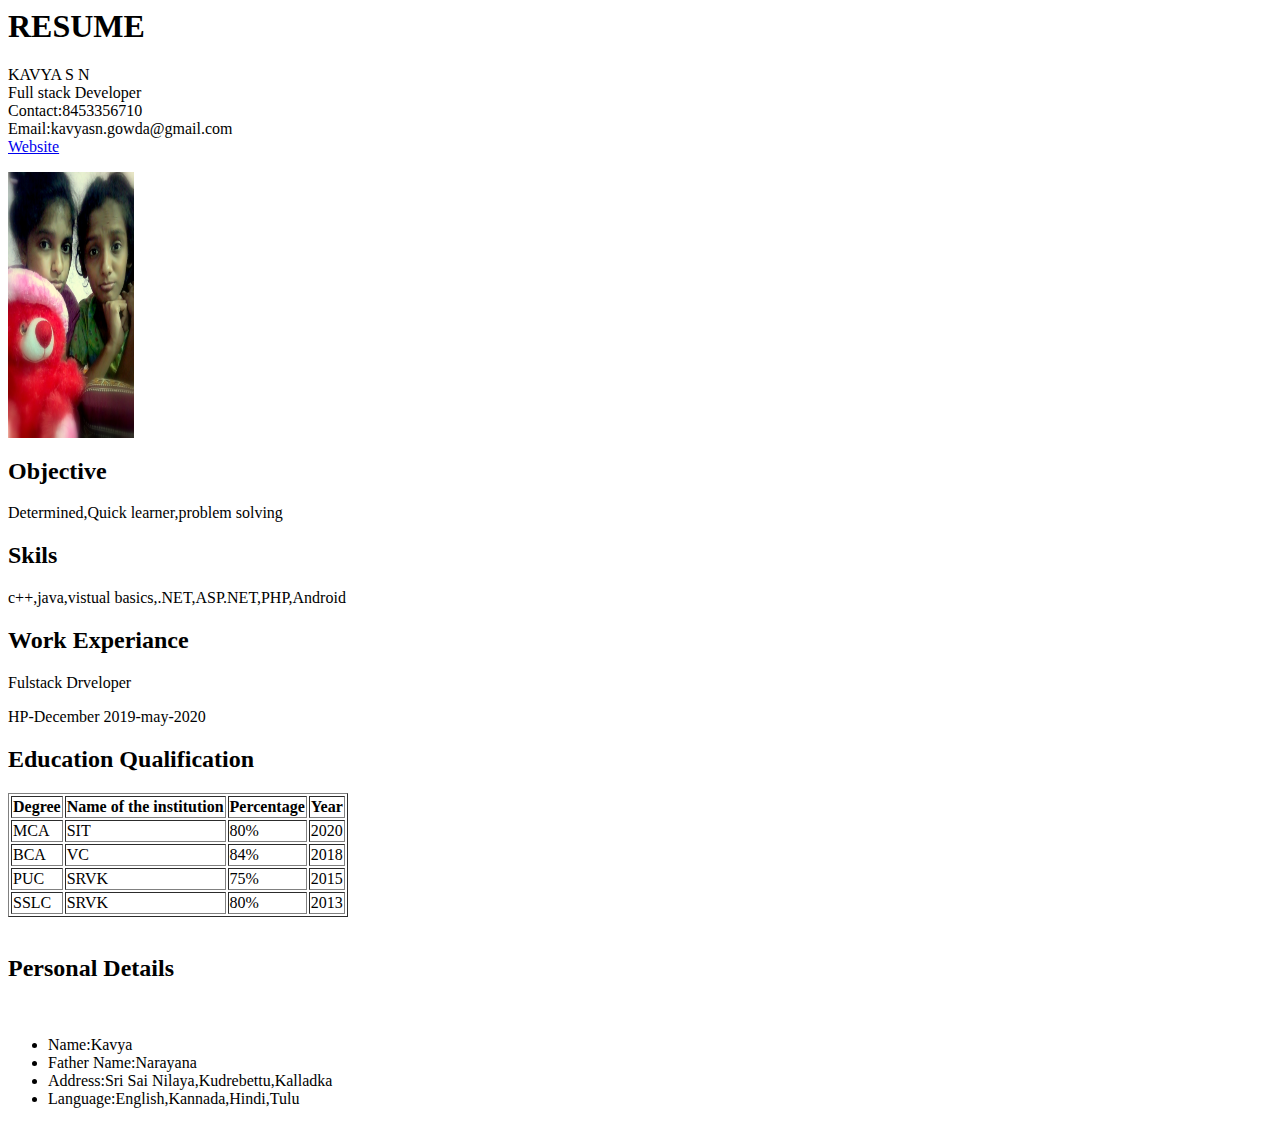
==== index.html @ c1e8805b "first commit" ====
<html>
    <head>
        <title>index</title>
    </head>
    <body>
        <h1 >RESUME</h1>
           <p>KAVYA S N<br>Full stack Developer<br>Contact:8453356710<br>Email:kavyasn.gowda@gmail.com<br>
        <a href="www.google.com">Website</a></p>
        <img src="weboth.jpg" height="30%" width="10%">
        <h2>Objective</h2>
        <p>Determined,Quick learner,problem solving</p>
        <h2>Skils</h2>
        <p>c++,java,vistual basics,.NET,ASP.NET,PHP,Android</p>
        <h2>Work Experiance</h2>
        <p>Fulstack Drveloper</p>
        HP-December 2019-may-2020

        <h2>Education Qualification</h2>
        <table border="1">
            <tr>
                <th>
                 Degree
                </th>
                <th>
                    Name of the institution
                </th>
                <th>
                 Percentage
                </th>
                <th>
                    Year
                </th>
            </tr>
            <tr>
                <td>
                 MCA
                </td>
                <td>
                 SIT
                </td>
                <td>
                    80%
                </td>
                <td>
                    2020
                </td>
            </tr>
            <tr>
                <td>
                 BCA
                </td>
                <td>
                 VC
                </td>
                <td>
                    84%
                </td>
                <td>
                    2018
                </td>
            </tr>
            <tr>
                <td>
                 PUC
                </td>
                <td>
                 SRVK
                </td>
                <td>
                    75%
                </td>
                <td>
                    2015
                </td>
            </tr>
            <tr>
                <td>
                 SSLC
                </td>
                <td>
                 SRVK
                </td>
                <td>
                    80%
                </td>
                <td>
                    2013
                </td>
            </tr>
        </table>
   </Form><br/>
   <h2>Personal Details</h2><br/>
   <UL>
       <li>Name:Kavya</li>
       <li>Father Name:Narayana</li>
       <li>Address:Sri Sai Nilaya,Kudrebettu,Kalladka</li>
       <li>Language:English,Kannada,Hindi,Tulu</li>

   </UL>
    
    </body>
</html>
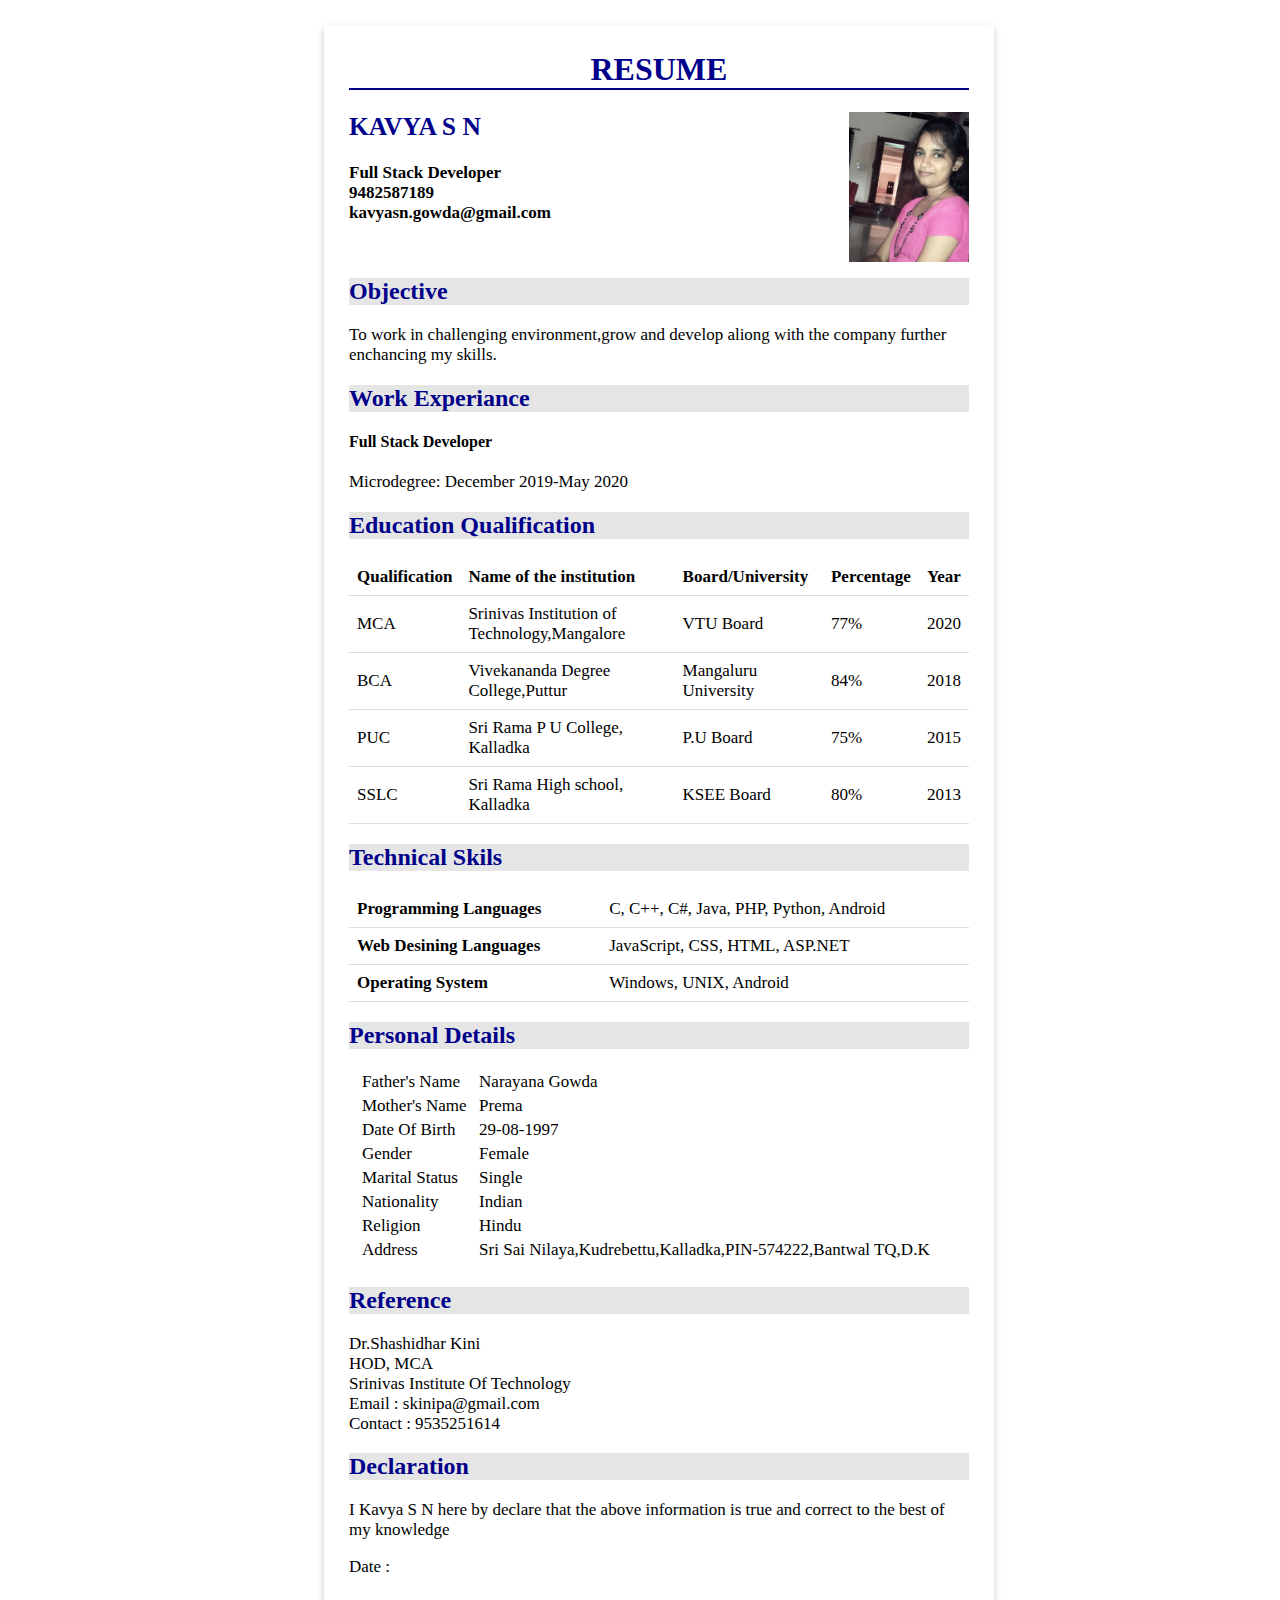
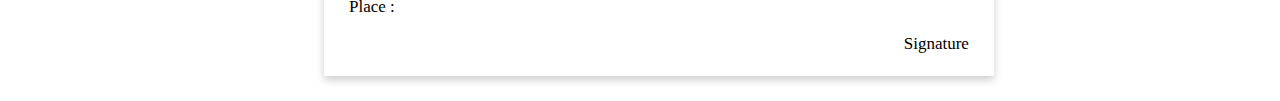
==== commit 2863e274: "My project in Micro" ====
--- a/index.html
+++ b/index.html
@@ -1,102 +1,141 @@
 <html>
     <head>
-        <title>index</title>
+        <link href="styles.css" type="text/css" rel="stylesheet">
+        <title>new Resume</title>
     </head>
     <body>
-        <h1 >RESUME</h1>
-           <p>KAVYA S N<br>Full stack Developer<br>Contact:8453356710<br>Email:kavyasn.gowda@gmail.com<br>
-        <a href="www.google.com">Website</a></p>
-        <img src="weboth.jpg" height="30%" width="10%">
-        <h2>Objective</h2>
-        <p>Determined,Quick learner,problem solving</p>
-        <h2>Skils</h2>
-        <p>c++,java,vistual basics,.NET,ASP.NET,PHP,Android</p>
-        <h2>Work Experiance</h2>
-        <p>Fulstack Drveloper</p>
-        HP-December 2019-may-2020
+        <div class="card">
+            <div class="Whole">
+               <h1 id="head">RESUME</h1> 
+               <div class="topContent">
+                 <h2 id="h2"><img id="myimg" src="kavya.jpg"></img>KAVYA S N<br/></h2>
+                 <p>Full Stack Developer<br/>9482587189<br/>kavyasn.gowda@gmail.com<br/>
+                </p>
+               </div><br/>
+               <div>
+                 <h2 class="allHeadings">Objective</h2>
+                <p id="txt">To work in challenging environment,grow and develop aliong with the company further enchancing my skills.</p>
+               </div>
+               <div>
+                <h2 class="allHeadings">Work Experiance</h2>
+                <h4>Full Stack Developer</h4>
+                <p id="txt">Microdegree: December 2019-May 2020</p>
+              </div>
+               <div>
+                 <h2 class="allHeadings">Education Qualification</h2>
+                 <table id="txt" class="table" >
+                    <tr>
+                        <th id="th"> Qualification</th>
+                        <th id="th">Name of the institution</th>
+                        <th id="th">Board/University</th>
+                        <th id="th">Percentage</th>
+                        <th id="th">Year</th>
+                    </tr>
+                    <tr>
+                        <td id="td">MCA</td>
+                        <td id="td">Srinivas Institution of Technology,Mangalore</td>
+                        <td id="td">VTU Board</td>
+                        <td id="td">77%</td>
+                        <td id="td">2020</td>
+                    </tr>
+                    <tr>
+                        <td id="td">BCA</td>
+                        <td id="td">Vivekananda Degree College,Puttur</td>
+                        <td id="td">Mangaluru University</td>
+                        <td id="td">84%</td>
+                        <td id="td">2018 </td>
+                    </tr>
+                    <tr>
+                        <td id="td">PUC</td>
+                        <td id="td">Sri Rama P U College, Kalladka</td>
+                        <td id="td">P.U Board </td>
+                        <td id="td">75%</td>
+                        <td id="td">2015</td>
+                    </tr>
+                    <tr>
+                        <td id="td">SSLC</td>
+                        <td id="td">Sri Rama High school, Kalladka</td>
+                        <td id="td">KSEE Board</td>
+                        <td id="td">80%</td>
+                        <td id="td">2013</td>
+                    </tr>
+                </table>
+               </div>
+               <div>
+                <h2 class="allHeadings">Technical Skils</h2>
+                <table  class="table" id="txt">
+                  <tr>
+                      <th id="th">Programming Languages</th>
+                      <td id="td">C, C++, C#, Java, PHP, Python, Android</td>
+                  </tr>
+                  <tr>
+                      <th id="th">Web Desining Languages</th>
+                      <td id="td">JavaScript, CSS, HTML, ASP.NET </td>
+                  </tr>
+                  <tr>
+                    <th id="th">Operating System</th>
+                    <td id="th">Windows, UNIX, Android</td>
+                </tr>
+                </table>
+              </div>
+              <div>
+                <h2 class="allHeadings">Personal Details</h2>
+                <table class="pdetails" id="txt">
+                  <tr>
+                      <td >Father's Name</td>
+                      <td>Narayana Gowda</td>
+                  </tr>
+                  <tr>
+                    <td >Mother's Name</td>
+                    <td>Prema</td>
+                </tr>
+                <tr>
+                    <td >Date Of Birth</td>
+                    <td>29-08-1997</td>
+                </tr>
+                <tr>
+                    <td >Gender</td>
+                    <td>Female</td>
+                </tr>
+                <tr>
+                    <td >Marital Status</td>
+                    <td>Single</td>
+                </tr>
+                <tr>
+                    <td >Nationality</td>
+                    <td>Indian</td>
+                </tr>
+                <tr>
+                    <td >Religion</td>
+                    <td>Hindu</td>
+                </tr>
+                <tr>
+                    <td >Address</td>
+                    <td>Sri Sai Nilaya,Kudrebettu,Kalladka,PIN-574222,Bantwal TQ,D.K</td>
+                </tr>
+                  <tr>
+                      <td>
 
-        <h2>Education Qualification</h2>
-        <table border="1">
-            <tr>
-                <th>
-                 Degree
-                </th>
-                <th>
-                    Name of the institution
-                </th>
-                <th>
-                 Percentage
-                </th>
-                <th>
-                    Year
-                </th>
-            </tr>
-            <tr>
-                <td>
-                 MCA
-                </td>
-                <td>
-                 SIT
-                </td>
-                <td>
-                    80%
-                </td>
-                <td>
-                    2020
-                </td>
-            </tr>
-            <tr>
-                <td>
-                 BCA
-                </td>
-                <td>
-                 VC
-                </td>
-                <td>
-                    84%
-                </td>
-                <td>
-                    2018
-                </td>
-            </tr>
-            <tr>
-                <td>
-                 PUC
-                </td>
-                <td>
-                 SRVK
-                </td>
-                <td>
-                    75%
-                </td>
-                <td>
-                    2015
-                </td>
-            </tr>
-            <tr>
-                <td>
-                 SSLC
-                </td>
-                <td>
-                 SRVK
-                </td>
-                <td>
-                    80%
-                </td>
-                <td>
-                    2013
-                </td>
-            </tr>
-        </table>
-   </Form><br/>
-   <h2>Personal Details</h2><br/>
-   <UL>
-       <li>Name:Kavya</li>
-       <li>Father Name:Narayana</li>
-       <li>Address:Sri Sai Nilaya,Kudrebettu,Kalladka</li>
-       <li>Language:English,Kannada,Hindi,Tulu</li>
+                      </td>
+                  </tr>
+                </table>
+              </div>
+              <div>
+                <h2 class="allHeadings">Reference</h2>
+                <p id="txt">Dr.Shashidhar Kini<br/>HOD, MCA<br>Srinivas Institute Of Technology<br>Email : skinipa@gmail.com<br>Contact : 9535251614</p> 
+            </div>
 
-   </UL>
-    
+              <div>
+                <h2 class="allHeadings">Declaration</h2>
+                <p id="txt">I Kavya S N here by declare that the above information is true and correct to the best of my knowledge</p>
+                <p id="txt">Date :<br><br>Place :</p>
+                <p id="txt" class="sig">Signature</p>
+                
+            </div>
+               
+             </div>
+            
+             </div>
+        </div>
     </body>
 </html>--- a/styles.css
+++ b/styles.css
@@ -0,0 +1,75 @@
+.whole
+{
+    margin: 25px;
+    padding-top: 5px;
+    padding-bottom: 5px;
+
+}
+#head
+{
+    color:darkblue;
+    font-family: Cambria, Cochin, Georgia, Times, 'Times New Roman', serif;
+    text-align: center;
+    border-bottom: 2px solid darkblue;
+   
+}
+#h2
+{
+ color: darkblue;
+}
+.topContent
+{
+    font-size: 17;
+    font-weight: bold;
+    font-family: Cambria, Cochin, Georgia, Times, 'Times New Roman', serif;
+    
+}
+
+.card {
+    margin-top: 25px;
+    margin-left: 25%;    
+    width: 53%;
+    box-shadow:0 4px 8px 0 rgba(0,0,0,0.2);
+}
+#myimg
+{
+  height: 150px;
+  width: 120px;
+  float: right;
+}
+.allHeadings
+{
+    color: darkblue;
+    background-color:rgba(0,0,0,0.1);
+    font-family: Cambria, Cochin, Georgia, Times, 'Times New Roman', serif;
+    text-align: left;
+}
+#txt
+{
+    font-family: Cambria, Cochin, Georgia, Times, 'Times New Roman', serif;
+    font-size: 17px;
+}
+.table
+{
+    border-collapse: collapse;
+   width: 100%;
+}
+#th,#td
+{
+ padding: 8px;
+ text-align: left;
+ border-bottom: 1px solid #ddd;
+}
+tr:hover
+{
+    background-color:#f5f5f5;
+}
+.pdetails
+{
+    width: 100%;
+    padding-left: 10px;
+}
+.sig
+{
+    text-align: right;
+}